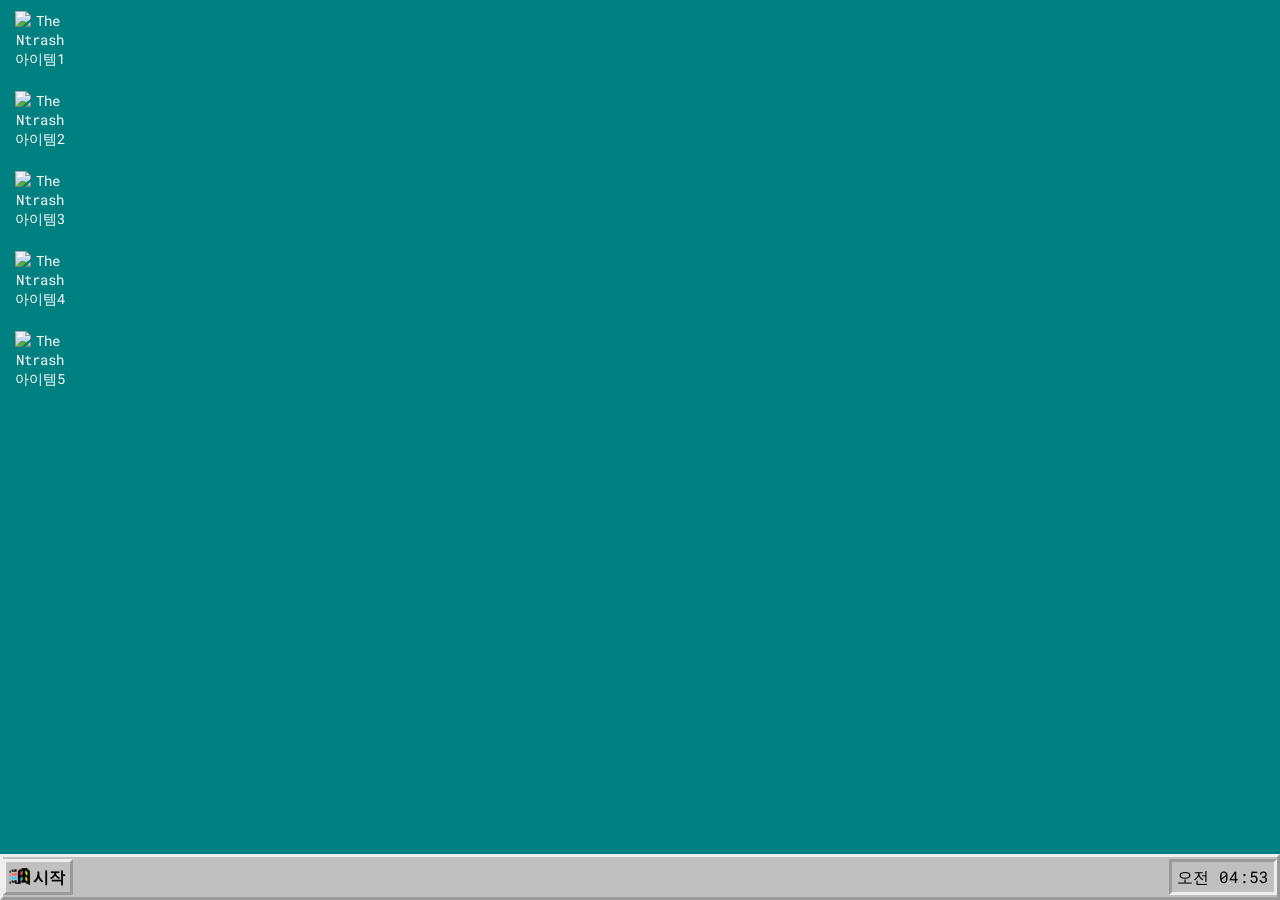
==== public/food.html @ 993253a5 "git commit" ====
<!DOCTYPE html>
<html lang="en">
<head>
    <link href="https://fonts.googleapis.com/css?family=Roboto+Mono:400,700&display=swap" rel="stylesheet">
    <!-- <link rel="icon" href="../../favicon.ico"> -->
    <meta charset="utf-8">
    <meta name='viewport' content='width=device-width, initial-scale=1'>
    <meta name="description" content="">
    <meta name="keywords" content="">
    <title></title>
    <link rel="stylesheet" href="./styles/style.css">
    <!-- <link rel="stylesheet" href="//code.jquery.com/ui/1.12.1/themes/base/jquery-ui.css"> -->
</head>
<body oncontextmenu='return false' onselectstart='return false' id="colorCont">
    <main class="desktop">
    <div class="desktop_item">
        <ul>
        <div name="item">
            <li class="folder" style="cursor: pointer;">
                <img id="item1" src="" alt="the ntrash" >
                아이템1
            </li>
        </div>
        <div name="item">
            <li class="folder" style="cursor: pointer;">
                <img id="item2" src="" alt="the ntrash" >
                아이템2
            </li>
        </div>
        <div name="item">
            <li class="folder" style="cursor: pointer;">
                <img id="item3" src="" alt="the ntrash" >
                아이템3
            </li>
        </div>
        <div name="item">
            <li class="folder" style="cursor: pointer;">
                <img id="item4" src="" alt="the ntrash" >
                아이템4
            </li>
        </div>
        <div name="item">
            <li class="folder" style="cursor: pointer;">
                <img id="item5" src="" alt="the ntrash" >
                아이템5
            </li>
        </div>
        </ul>
    </div>
    </main>
    <footer class="toolbar">
        <ul>
            <li id="start" class="start">
                <img src="./images/starto.png" alt="image in start button">
                시작
            </li>
            <li class="time" id="clock">오전 11:20</li>
        </ul>
    </footer>
    <div id="myModal" class="modal" >
        <!-- Modal content -->
        <div class="modal-content">
            <span class="close">&times;</span>
            <!-- <iframe style="display:block; width: 47vw; height: 25vh" src="https://ko.mbti.wikidok.net/wp-d/60afd3a75ab6d70c1e8a4852"></iframe> -->
        </div>
    </div>
</body>
<script src="https://code.jquery.com/jquery-1.12.4.js"></script>
<script src="/js/jquery.dad.js"></script>
<script src="/js/jquery.dad.min.js"></script>
<script language="javascript">
    var urls = "http://t1.daumcdn.net/cafeattach/"
    $(function () {
        $("[name='item']").dad({
            draggable: "[name='item']"
        });
        
        $('#start').click(function () {

        });
    });
    // Get the modal
    var modal = document.getElementById('myModal');
    // Get the button that opens the modal
    var btn = document.getElementById("myBtn");
    // Get the <span> element that closes the modal
    var span = document.getElementsByClassName("close")[0];

    // When the user clicks on the button, open the modal 

    // When the user clicks on <span> (x), close the modal

    // When the user clicks anywhere outside of the modal, close it
    var getParameters = function (paramName) {
        // 리턴값을 위한 변수 선언
        var returnValue;
        // 현재 URL 가져오기
        var url = location.href;
        // get 파라미터 값을 가져올 수 있는 ? 를 기점으로 slice 한 후 split 으로 나눔
        var parameters = (url.slice(url.indexOf('?') + 1, url.length)).split('&');
        // 나누어진 값의 비교를 통해 paramName 으로 요청된 데이터의 값만 return
        for (var i = 0; i < parameters.length; i++) {
            var varName = parameters[i].split('=')[0];
            if (varName.toUpperCase() == paramName.toUpperCase()) {
                returnValue = parameters[i].split('=')[1];
                return decodeURIComponent(returnValue);
            }
        }
    };

    if(getParameters('item1') != undefined){
        var item1 = urls + getParameters('item1')
        var item2 = urls + getParameters('item2')
        var item3 = urls + getParameters('item3')
        var item4 = urls + getParameters('item4')
        var item5 = urls + getParameters('item5')
            $('#item1').attr('src', item1);
            $('#item2').attr('src', item2);
            $('#item3').attr('src', item3);
            $('#item4').attr('src', item4);
            $('#item5').attr('src', item5);
        }else{
            $('#trash').html("잘못된 접근")
    }
    
    var clockTarget = document.getElementById("clock");
    function colorChange() {
        var color = ["#FC5C7D", "#6A82FB", "#38ef7d", "#fffbd5", "#b20a2c", "#CAC531"];
        var num = Math.floor(Math.random() * color.length);
        var bodyTag = document.getElementById("colorCont");
        bodyTag.style.backgroundColor = color[num];
    }
    function clock() {
        var date = new Date();
        // // 요일을 받아옵니다. 
        var week = ['일', '월', '화', '수', '목', '금', '토'];
        // 요일은 숫자형태로 리턴되기때문에 미리 배열을 만듭니다. 
        var hours = date.getHours();
        // 시간을 받아오고 
        var minutes = date.getMinutes();
        // 분도 받아옵니다.
        var seconds = date.getSeconds();
        // 초까지 받아온후 
        if (hours > 12) {
            clockTarget.innerText = `오후 ${hours < 10 ? `0${hours}` : hours}:${minutes < 10 ? `0${minutes}` : minutes}`;
        } else {
            clockTarget.innerText = `오전 ${hours < 10 ? `0${hours}` : hours}:${minutes < 10 ? `0${minutes}` : minutes}`;
        }
        // 월은 0부터 1월이기때문에 +1일을 해주고 
        // 시간 분 초는 한자리수이면 시계가 어색해보일까봐 10보다 작으면 앞에0을 붙혀주는 작업을 3항연산으로 했습니다. 
    }

    function init() {
        clock();
        // 최초에 함수를 한번 실행시켜주고 
        setInterval(clock, 1000);
        // setInterval이라는 함수로 매초마다 실행을 해줍니다.
        // setInterval은 첫번째 파라메터는 함수이고 두번째는 시간인데 밀리초단위로 받습니다. 1000 = 1초 
    }
    init();
</script>

<style>
    /* The Modal (background) */
    .modal {
        display: none;
        /* Hidden by default */
        position: fixed;
        /* Stay in place */
        z-index: 1;
        /* Sit on top */
        left: 0;
        top: 0;
        width: 100%;
        /* Full width */
        height: 100%;
        /* Full height */
        overflow: auto;
        /* Enable scroll if needed */
        background-color: rgb(0, 0, 0);
        /* Fallback color */
        background-color: rgba(0, 0, 0, 0.4);
        /* Black w/ opacity */
    }

    /* Modal Content/Box */
    .modal-content {
        background-color: #fefefe;
        margin: 15% auto;
        /* 15% from the top and centered */
        padding: 20px;
        border: 1px solid #888;
        width: 50%;
        /* Could be more or less, depending on screen size */
    }

    /* The Close Button */
    .close {
        color: #aaa;
        float: right;
        font-size: 28px;
        font-weight: bold;
    }

    .close:hover,
    .close:focus {
        color: black;
        text-decoration: none;
        cursor: pointer;
    }
</style>

</html>
---- public/styles/style.css ----
@charset "UTF-8";
/*██████████ GLOBAL ██████████*/
/*▯▯▯▯▯ FIXES ▯▯▯▯▯*/
article, aside, details, figcaption, figure, footer, header, hgroup, nav, section, summary {
  display: block; }

audio, canvas, video {
  display: inline-block; }

audio:not([controls]) {
  display: none;
  height: 0; }

[hidden] {
  display: none; }

html {
  font-family: sans-serif;
  -webkit-text-size-adjust: 100%;
  -ms-text-size-adjust: 100%; }

a:focus {
  outline: thin dotted; }

a:active, a:hover {
  outline: 0; }

h1 {
  font-size: 2em; }

abbr[title] {
  border-bottom: 1px dotted; }

b, strong {
  font-weight: 700; }

dfn {
  font-style: italic; }

mark {
  background: #ff0;
  color: #000; }

code, kbd, pre, samp {
  font-family: monospace, serif;
  font-size: 1em; }

pre {
  white-space: pre-wrap;
  word-wrap: break-word; }

q {
  quotes: \201C \201D \2018 \2019; }

small {
  font-size: 80%; }

sub, sup {
  font-size: 75%;
  line-height: 0;
  position: relative;
  vertical-align: baseline; }

sup {
  top: -.5em; }

sub {
  bottom: -.25em; }

img {
  border: 0; }

svg:not(:root) {
  overflow: hidden; }

fieldset {
  border: 1px solid silver;
  margin: 0 2px;
  padding: .35em .625em .75em; }

button, input, select, textarea {
  font-family: inherit;
  font-size: 100%;
  margin: 0; }

button, input {
  line-height: normal; }

button, html input[type=button], input[type=reset], input[type=submit] {
  -webkit-appearance: button;
  cursor: pointer; }

button[disabled], input[disabled] {
  cursor: default; }

input[type=checkbox], input[type=radio] {
  -webkit-box-sizing: border-box;
          box-sizing: border-box;
  padding: 0; }

input[type=search] {
  -webkit-appearance: textfield;
  -webkit-box-sizing: content-box;
  box-sizing: content-box; }

input[type=search]::-webkit-search-cancel-button, input[type=search]::-webkit-search-decoration {
  -webkit-appearance: none; }

textarea {
  overflow: auto;
  vertical-align: top; }

table {
  border-collapse: collapse;
  border-spacing: 0; }

body, figure {
  margin: 0; }

legend, button::-moz-focus-inner, input::-moz-focus-inner {
  border: 0;
  padding: 0; }

.clear:after {
  visibility: hidden;
  display: block;
  font-size: 0;
  content: '';
  clear: both;
  height: 0; }

* {
  -webkit-box-sizing: border-box;
  box-sizing: border-box;
  margin: 0; }

img {
  max-width: 100%;
  -o-object-fit: cover;
     object-fit: cover; }

ul {
  list-style: none;
  padding: 0; }

::-moz-placeholder {
  opacity: 1; }

/*▯▯▯▯▯ TYPOGRAPHY ▯▯▯▯▯*/
body {
  font-family: 'Roboto Mono', monospace; }

.toolbar {
  width: 100%;
  background: #C0C0C0;
  position: absolute;
  bottom: 0;
  border-style: outset;
  padding: 2px 0px; }

.toolbar ul li {
  float: left;
  line-height: 30px;
  padding: 0px 5px;
  border-style: outset;
  position: relative;
  text-transform: capitalize;
  font-family: 'Roboto Mono', monospace; }

.toolbar ul li:not(.time):hover {
  background: grey; }

.toolbar ul .start {
  padding-left: 27px;
  font-weight: 900; }

.toolbar ul .start img {
  width: 25px;
  position: absolute;
  left: 0px;
  top: 5px; }

.toolbar ul .time {
  float: right;
  border-style: inset;
  text-transform: none; }

.desktop {
  width: 100vw;
  padding: 10px; }
.desktop_item{
  display: flex;
}
.desktop ul li {
  width: 60px;
  text-align: center;
  border: transparent solid 1px;
  padding: 0px 4px;
  margin-bottom: 20px;
  margin-right: 20px;
  color: white;
  font-size: 14px;
  text-transform: capitalize; }

.desktop ul li:hover {
  background: rgba(255, 255, 255, 0.1);
  border: rgba(255, 255, 255, 0.25) solid 1px; }

.desktop ul li img {
  width: 45px; }

/*⎕⎕⎕⎕⎕ LAYOUT ⎕⎕⎕⎕⎕*/
body {
  background: #008080; }

/*██████████ INDEX ██████████*/
/*⎕⎕⎕⎕⎕ MAIN ⎕⎕⎕⎕⎕*/
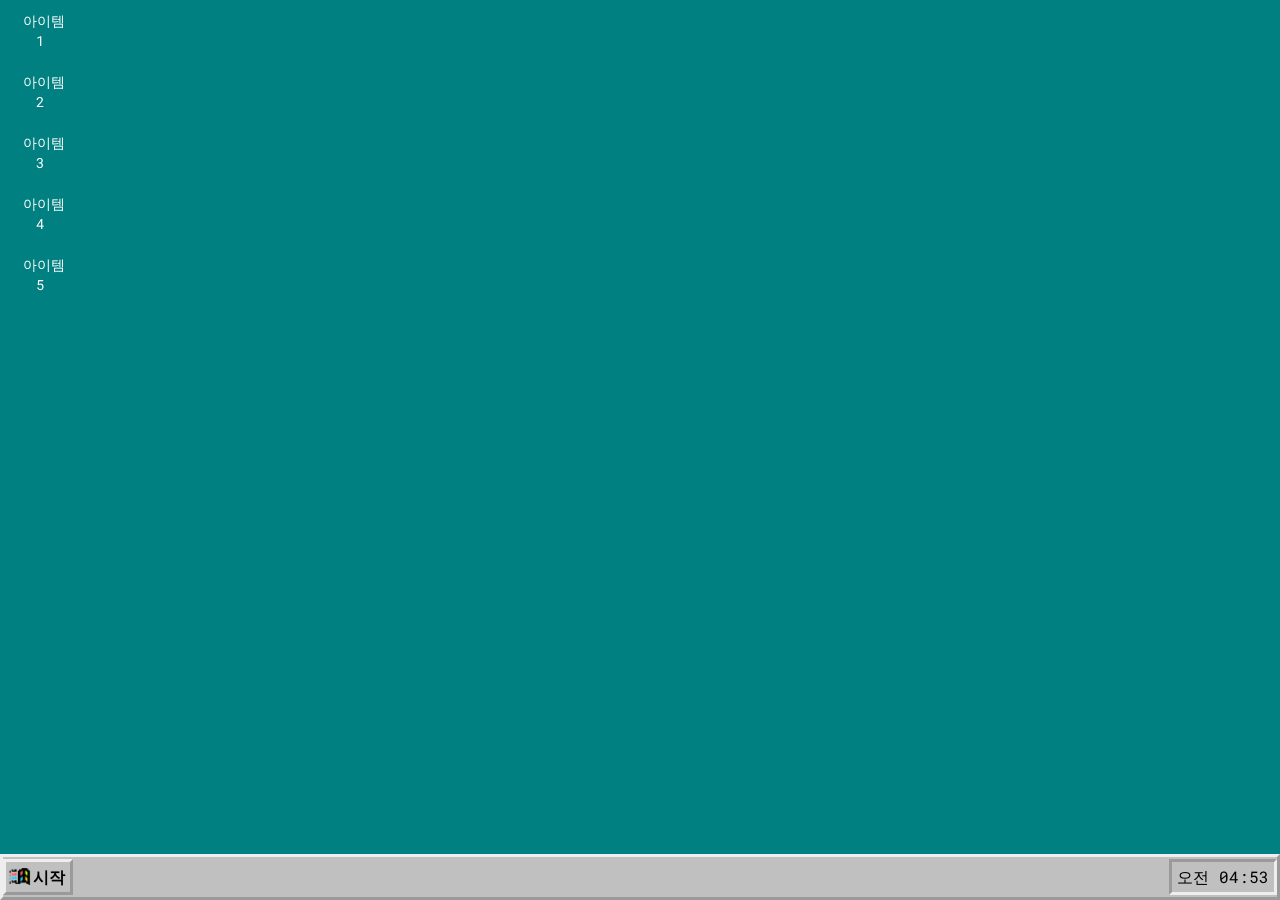
==== commit 09984e10: "git commit" ====
--- a/public/food.html
+++ b/public/food.html
@@ -17,31 +17,31 @@
         <ul>
         <div name="item">
             <li class="folder" style="cursor: pointer;">
-                <img id="item1" src="" alt="the ntrash" >
+                <img id="item1" src="" >
                 아이템1
             </li>
         </div>
         <div name="item">
             <li class="folder" style="cursor: pointer;">
-                <img id="item2" src="" alt="the ntrash" >
+                <img id="item2" src=""  >
                 아이템2
             </li>
         </div>
         <div name="item">
             <li class="folder" style="cursor: pointer;">
-                <img id="item3" src="" alt="the ntrash" >
+                <img id="item3" src=""  >
                 아이템3
             </li>
         </div>
         <div name="item">
             <li class="folder" style="cursor: pointer;">
-                <img id="item4" src="" alt="the ntrash" >
+                <img id="item4" src=""  >
                 아이템4
             </li>
         </div>
         <div name="item">
             <li class="folder" style="cursor: pointer;">
-                <img id="item5" src="" alt="the ntrash" >
+                <img id="item5" src=""  >
                 아이템5
             </li>
         </div>
@@ -71,7 +71,7 @@
 <script language="javascript">
     var urls = "http://t1.daumcdn.net/cafeattach/"
     $(function () {
-        $("[name='item']").dad({
+        $("div[name='item']").dad({
             draggable: "[name='item']"
         });
         
@@ -108,21 +108,15 @@
         }
     };
 
-    if(getParameters('item1') != undefined){
-        var item1 = urls + getParameters('item1')
-        var item2 = urls + getParameters('item2')
-        var item3 = urls + getParameters('item3')
-        var item4 = urls + getParameters('item4')
-        var item5 = urls + getParameters('item5')
-            $('#item1').attr('src', item1);
-            $('#item2').attr('src', item2);
-            $('#item3').attr('src', item3);
-            $('#item4').attr('src', item4);
-            $('#item5').attr('src', item5);
+    for(i=1; i<=5; i++){
+    if(getParameters('item'+i) != undefined){
+        var item = urls + getParameters('item'+i)
+            $('#item'+i).attr('src', item);
+
         }else{
-            $('#trash').html("잘못된 접근")
-    }
-    
+            $('#item'+i).css("display","none;")
+        }
+    }
     var clockTarget = document.getElementById("clock");
     function colorChange() {
         var color = ["#FC5C7D", "#6A82FB", "#38ef7d", "#fffbd5", "#b20a2c", "#CAC531"];
@@ -208,6 +202,7 @@
         text-decoration: none;
         cursor: pointer;
     }
+    
 </style>
 
 </html>
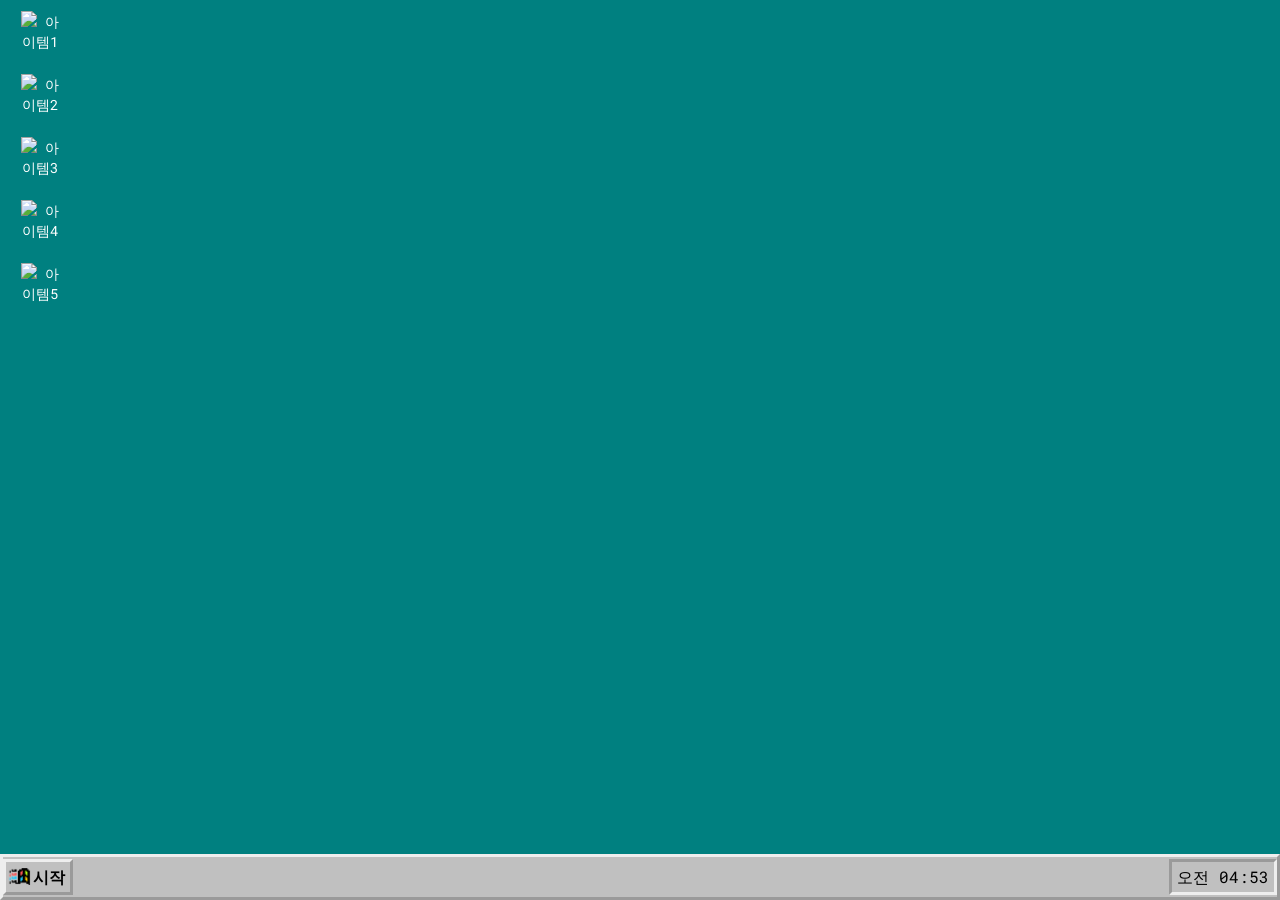
==== commit 88c33173: "git commit" ====
--- a/public/food.html
+++ b/public/food.html
@@ -109,12 +109,12 @@
     };
 
     for(i=1; i<=5; i++){
-    if(getParameters('item'+i) != undefined){
+    if(getParameters('item'+i) != "undefined"){
         var item = urls + getParameters('item'+i)
             $('#item'+i).attr('src', item);
 
         }else{
-            $('#item'+i).css("display","none;")
+            $('div[name="item"]').css("display","none;")
         }
     }
     var clockTarget = document.getElementById("clock");
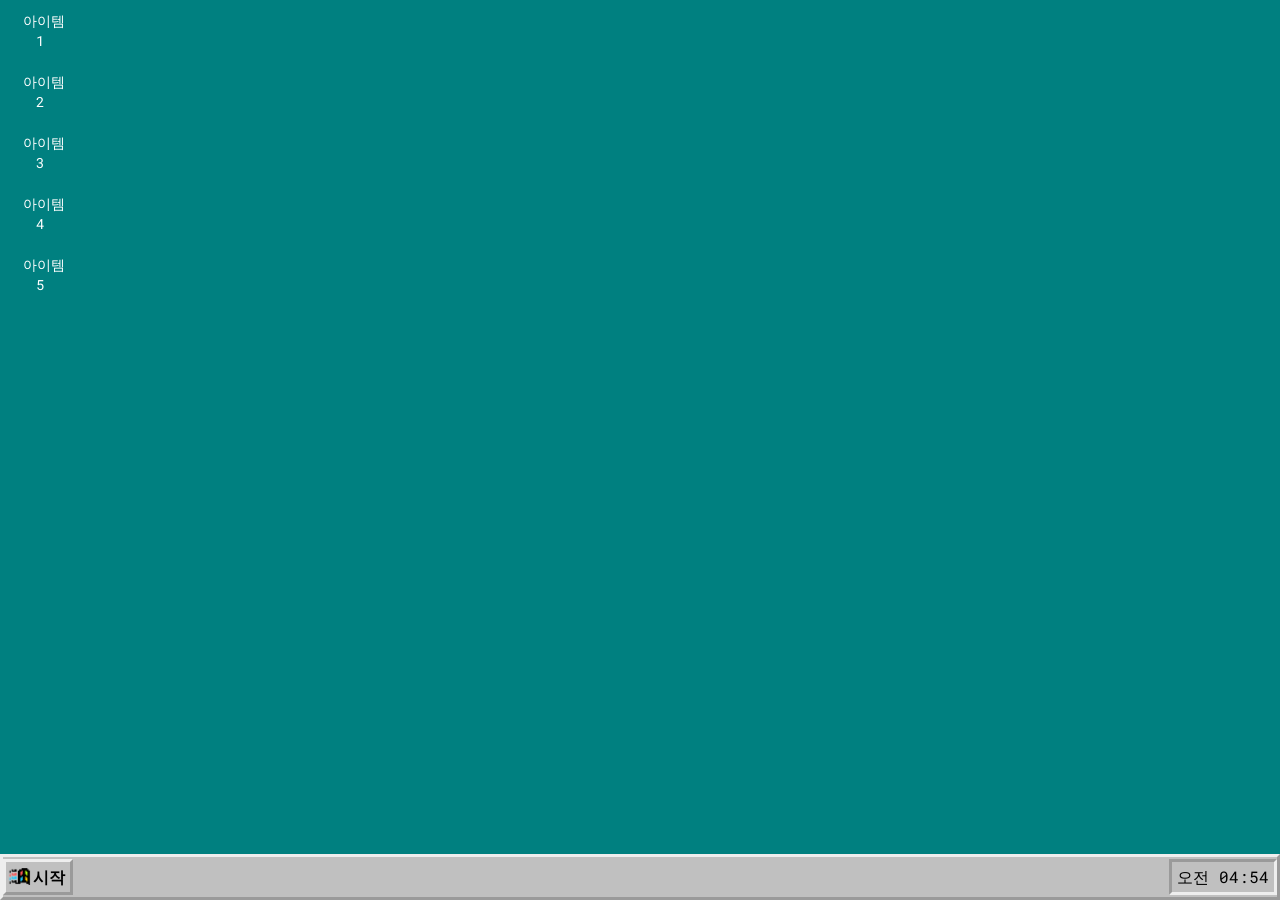
==== commit c8b178fe: "g" ====
--- a/public/food.html
+++ b/public/food.html
@@ -109,12 +109,12 @@
     };
 
     for(i=1; i<=5; i++){
-    if(getParameters('item'+i) != "undefined"){
-        var item = urls + getParameters('item'+i)
+    if(getParameters('item'+i) != "undefined" && getParameters('item'+i) != undefined){
+        var item = urls + getParameters('item'+i);
             $('#item'+i).attr('src', item);
 
         }else{
-            $('div[name="item"]').css("display","none;")
+            $('div[name="item"]').css("display","none;");
         }
     }
     var clockTarget = document.getElementById("clock");
